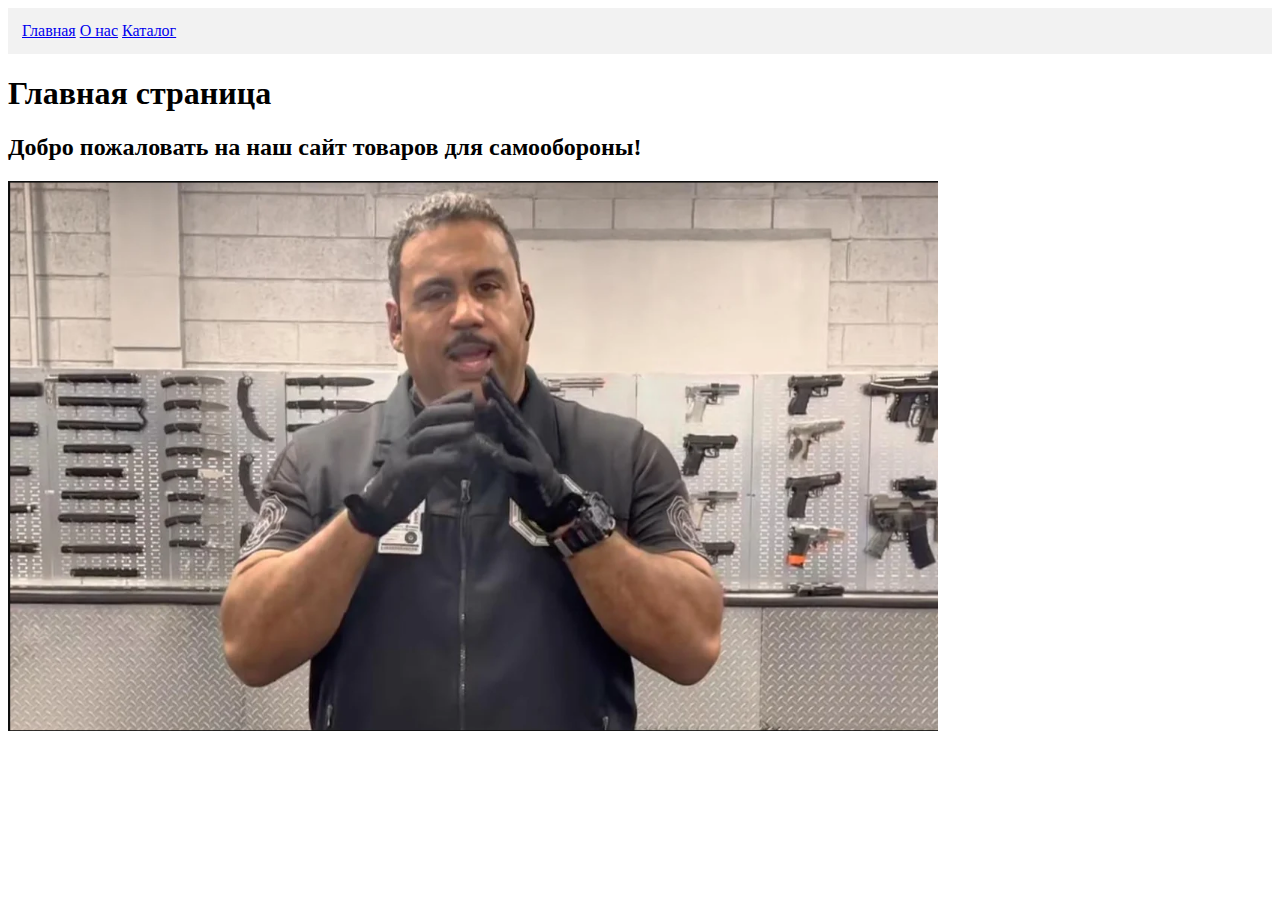
==== index.html @ 4b913cfb "Initial" ====
<!-- ПРАКТИЧЕСКОЕ ЗАДАНИЕ:
Создать сайт на любую тему (Главная страница, страница о нас, страница-каталог)
На верху каждой страницы шапка с ссылками на эти страницы
на странице каталога у каждой статьи: название, фото, сокращенный текст, ссылка "читать подробнее"
на странице каталога отдельная шапка к каждой статье
По клику на ссылку "Читать подробнее", открывает полное описание товара или статьи  -->

<!DOCTYPE html>
<html>
<head>
  <title>СЕЛФ ДЕФЕНС ШОП</title>
  <style>
    /* CSS styles for index.html */
    .header {
      background-color: #f2f2f2;
      padding: 14px;
    }
  </style>
</head>
<body>
  <div class="header">
    <a href="index.html">Главная</a>
    <a href="about.html">О нас</a>
    <a href="catalog.html">Каталог</a>
  </div>
  
  <h1>Главная страница</h1>
  <h2>Добро пожаловать на наш сайт товаров для самообороны!</h2>

  <img src="img/shop.png" alt="shop" width="930" height="550">
  
  <script src="script.js"></script>
</body>
</html>
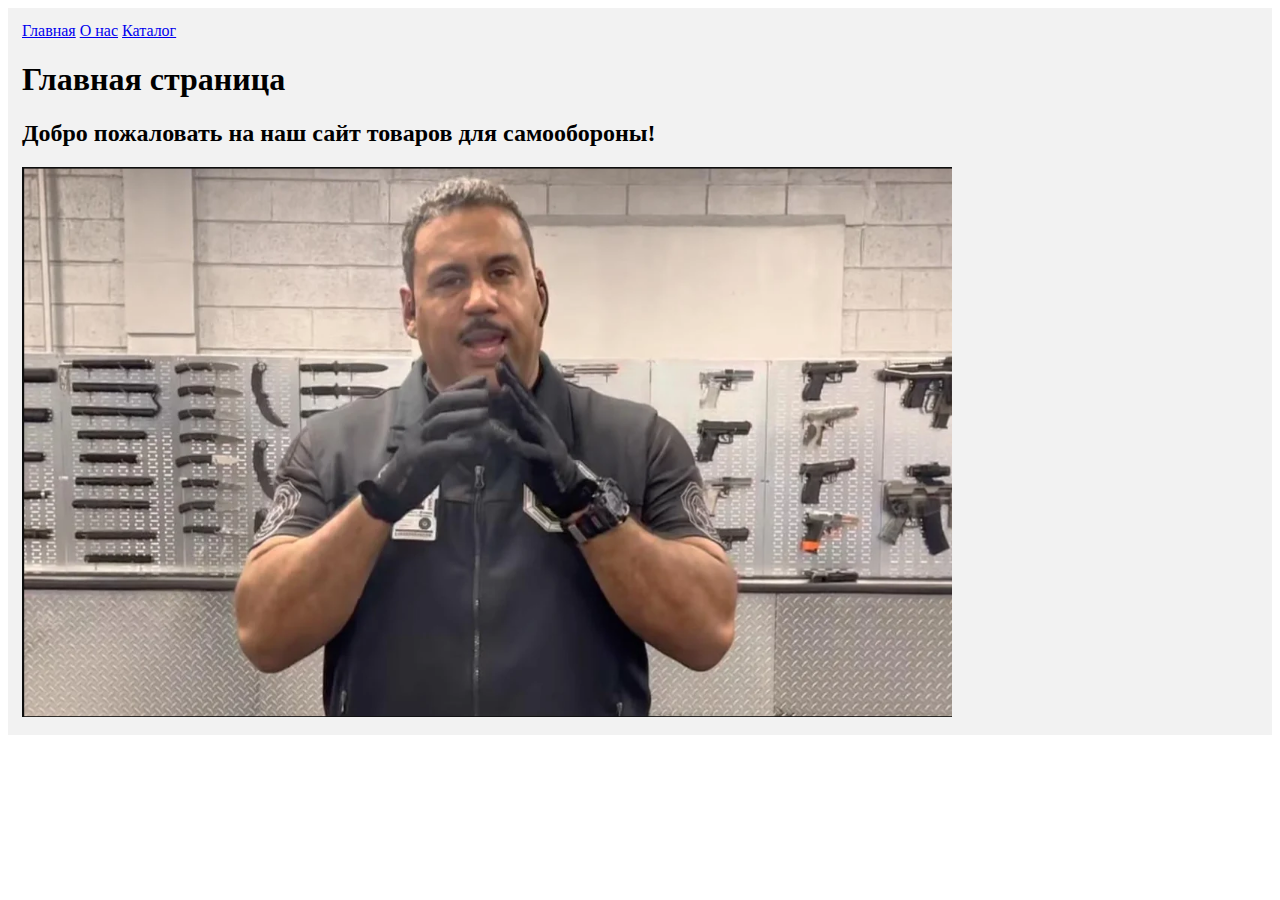
==== commit 0afceed1: "favicon" ====
--- a/index.html
+++ b/index.html
@@ -8,7 +8,8 @@
 <!DOCTYPE html>
 <html>
 <head>
-  <title>СЕЛФ ДЕФЕНС ШОП</title>
+  <title>SELF DEFENCE SHOP</title>
+  <link rel="icon" href="favicon.png" type="image/x-icon">
   <style>
     /* CSS styles for index.html */
     .header {
@@ -17,12 +18,12 @@
     }
   </style>
 </head>
+
 <body>
   <div class="header">
     <a href="index.html">Главная</a>
     <a href="about.html">О нас</a>
     <a href="catalog.html">Каталог</a>
-  </div>
   
   <h1>Главная страница</h1>
   <h2>Добро пожаловать на наш сайт товаров для самообороны!</h2>
@@ -31,4 +32,5 @@
   
   <script src="script.js"></script>
 </body>
+
 </html>